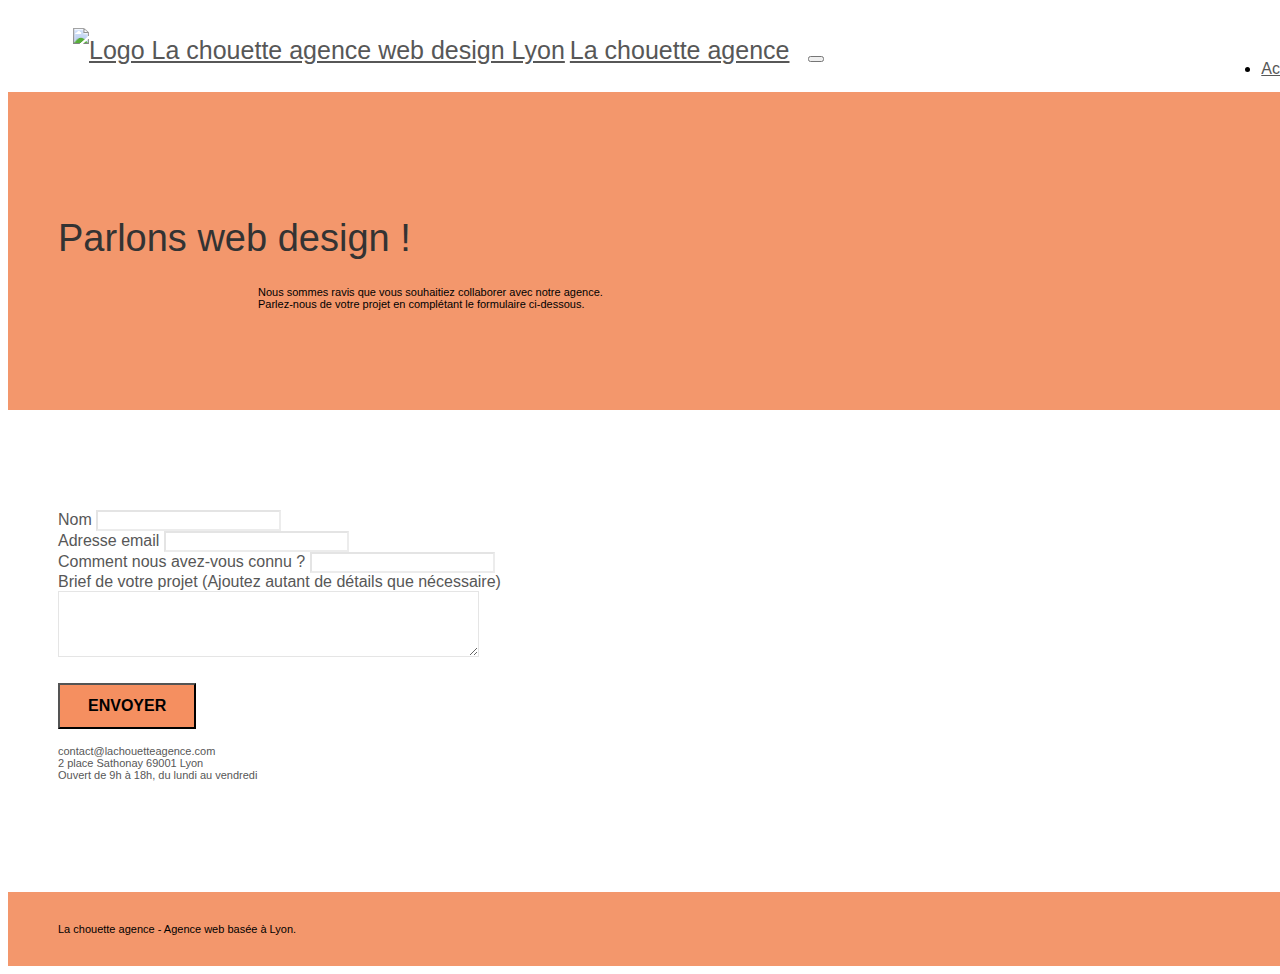
==== contact.html @ 7db78db9 "test accessibilité" ====
<!doctype html>
<html lang="fr">
<head>
    <meta charset="utf-8">
    <meta name="description" content="contact de La chouette agence, Entreprises de web design basée à Lyon! Création de site Web dans le département du Rhone 69">
	<meta name="viewport" content="width=device-width, initial-scale=1.0, viewport-fit=cover">
	<meta name="robots" content="INDEX,FOLLOW">
	
	<link rel="shortcut icon" type="image/png" href="favicon.jpg">
	<link rel="stylesheet" type="text/css" href="./css/bootstrap.min.css">
	<link rel="stylesheet" type="text/css" href="./style.css">
	<link rel="stylesheet" type="text/css" href="./css/font-awesome.min.css">
	<link rel="stylesheet" type="text/css" href="./css/et-line.min.css">
	
    
	<script src="./js/jquery-2.1.0.min.js" defer></script>
	<script src="./js/bootstrap.min.js" defer></script>
	<script src="./js/blocs.min.js" defer></script>
	<script src="./js/jqBootstrapValidation.min.js" defer></script>
	<script src="./js/formHandler.min.js" defer></script>

    <title>Contact La chouette agence Web design Lyon - création de site internet dans le 69</title>

    
<!-- Analytics -->
 
<!-- Analytics END -->
    
</head>
<body>
<!-- Principal conteneur -->
<div class="page-container">
    
<!-- bloc-0 -->
<div class="bloc bgc-white l-bloc " id="bloc-0">
	<div class="container bloc-sm">

		<nav class="navbar row">
			<div class="navbar-header">
				<a class="navbar-brand border-accessibility" href="index.html" ><img src="img/la-chouette-agence.webp" alt="Logo La chouette agence web design Lyon" height="40" />La chouette agence</a>
				<button id="nav-toggle" type="button" class="navbar-toggle border-accessibility" aria-label="bouton menu" data-toggle="collapse" data-target=".navbar-1">
					<span class="icon-bar"></span><span class="icon-bar"></span><span class="icon-bar"></span>
				</button>
			</div>
			<div class="collapse navbar-collapse navbar-1 special-dropdown-nav">
				<ul class="site-navigation nav navbar-nav">
					<li>
						<a href="index.html">Accueil</a>
					</li>
					<li>
						<a href="contact.html">Contact</a>
					</li>
				</ul>
			</div>
		</nav>
	</div>
</div>
<!-- bloc-0 END -->

<!-- bloc-6 -->
<section class="bloc dots-bg bg-repeat bgc-atomic-tangerine d-bloc bloc-bg-texture texture-paper" id="bloc-6">
	<div class="container bloc-lg">
		<div class="row">
			<div class="col-sm-12">
				<h1 class="text-center hero-bloc-text">
					Parlons web design !
				</h1>
				<p class="text-center mg-lg tight-width-whitespace black">
					Nous sommes ravis que vous souhaitiez collaborer avec notre agence.<br>
					Parlez-nous de votre projet en complétant le formulaire ci-dessous.
				</p>
			</div>
		</div>
	</div>
</section>
<!-- bloc-6 END -->

<!-- bloc-7 -->
<section class="bloc bgc-white l-bloc" id="bloc-7">
	<div class="container bloc-lg">
		<div class="row">
			<div class="col-sm-6">
				<form id="form_1" novalidate success-msg="Your message has been sent." fail-msg="Sorry it seems that our mail server is not responding, Sorry for the inconvenience!">
					<div class="form-group">
						<label for="name">
							Nom
						</label>
						<input id="name" class="form-control" required />
					</div>
					<div class="form-group">
						<label for="email">
							Adresse email
						</label>
						<input id="email" class="form-control" type="email" required />
					</div>
					<div class="form-group">
						<label for="input_504">
							Comment nous avez-vous connu ?
						</label>
						<input class="form-control" type="email" required id="input_504" />
					</div>
					<div class="form-group">
						<label for="message">
							Brief de votre projet (Ajoutez autant de détails que nécessaire)<br>
						</label><textarea id="message" class="form-control" rows="4" cols="50" required></textarea>
					</div> 
					<button class="btn btn-lg btn-block cta-hero btn-atomic-tangerine border-accessibility" type="submit" aria-label="bouton envoyer">
						Envoyer
					</button>
				</form>
			</div>
			<div class="col-sm-6">
				<p>
					contact@lachouetteagence.com<br>2 place Sathonay 69001 Lyon<br>Ouvert de 9h à 18h, du lundi au vendredi<br>
				</p>
			</div>
		</div>
	</div>
</section>
<!-- bloc-7 END -->

<!-- ScrollToTop Button -->
<a class="bloc-button btn btn-d scrollToTop border-accessibility" onclick="scrollToTarget('1')"><span class="fa fa-chevron-up"></span></a>
<!-- ScrollToTop Button END-->


<!-- Footer - bloc-8 -->
<footer class="bloc bgc-atomic-tangerine d-bloc" id="bloc-8">
	<div class="container bloc-sm">
		<div class="row">
			<div class="col-sm-12">
				<p class="text-center">
					La chouette agence - Agence web basée à Lyon.<br>
				</p>
				<div class="row social">
					<div class="col-sm-3">
						<div class="text-center">
							<a class="social" href="#"><span class="fa fa-twitter icon-md"></span></a>
						</div>
					</div>
					<div class="col-sm-3">
						<div class="text-center">
							<a class="social" href="#"><span class="fa fa-facebook icon-md"></span></a>
						</div>
					</div>
					<div class="col-sm-3">
						<div class="text-center">
							<a class="social" href="#"><span class="fa fa-dribbble icon-md"></span></a>
						</div>
					</div>
					<div class="col-sm-3">
						<div class="text-center">
							<a class="social" href="#"><span class="fa fa-instagram icon-md"></span></a>
						</div>
					</div>
				</div>
			</div>
		</div>
	</div>
</footer>
<!-- Footer - bloc-8 END -->

</div>
<!-- Principal conteneur END -->
    

</body>
</html>
---- style.css ----
@font-face {
    font-family: 'kingthings_petrock_lightRg';
    src: url('./fonts/Kingthings_Petrock_light-webfont.eot');
    src: url('./fonts/Kingthings_Petrock_light-webfont.eot?#iefix') format('embedded-opentype'),
         url('./fonts/Kingthings_Petrock_light-webfont.woff2') format('woff2'),
         url('./fonts/Kingthings_Petrock_light-webfont.woff') format('woff'),
         url('./fonts/Kingthings_Petrock_light-webfont.ttf') format('truetype'),
         url('./fonts/Kingthings_Petrock_light-webfont.svg#kingthings_petrock_lightRg') format('svg');
    font-weight: normal;
    font-style: normal;

}

body {
    /* margin: 0;
    padding: 0;
    background: #FFF;
    overflow-x: hidden; */
    -webkit-font-smoothing: antialiased;
    -moz-osx-font-smoothing: grayscale;
    font-display: swap;
    font-size:16px!important;
}

a,
button {
    transition: all .3s ease-in-out;
    /* outline: none!important;   */
}

.navbar-toggle:focus{
    outline:thin dotted !important;
}


.intro{
    
    font-size:1.375em;
    line-height:1.4em;
    margin-left:auto;
    margin-right:auto;
    max-width:600px;
}

blockquote{
    font-size:1em !important;
}
blockquote footer{
    font-size:0.938em;
    color:black;
}
/* blockquote footer:before{
    content:"";
}*/

.citation p{ 
    font-size: 1.25em;
    font-style: italic;
}

#bloc-3-what-i-do a{
    font-size: 0.688em;
}

footer p{
    color:black!important;
}


/* a:hover {
    text-decoration: none;
    cursor: pointer;
} */

/* #page-loading-blocs-notifaction {
    position: fixed;
    top: 0;
    bottom: 0;
    width: 100%;
    z-index: 100000;
    background: #FFFFFF url("img/pageload-spinner.gif") no-repeat center center;
} */

.bloc {
    width: 100%;
    clear: both;
    background: 50% 50% no-repeat;
    padding: 0 50px;
    -webkit-background-size: cover;
    -moz-background-size: cover;
    -o-background-size: cover;
    background-size: cover;
    position: relative;
}

.bloc .container {
    padding-left: 0;
    padding-right: 0;
}

.bloc-lg {
    padding: 100px 50px;
}

.bloc-md {
    padding: 50px;
}

.bloc-sm {
    padding: 20px 50px;
}

.bg-center,
.bg-l-edge,
.bg-r-edge,
.bg-t-edge,
.bg-b-edge,
.bg-tl-edge,
.bg-bl-edge,
.bg-tr-edge,
.bg-br-edge,
.bg-repeat {
    -webkit-background-size: auto!important;
    -moz-background-size: auto!important;
    -o-background-size: auto!important;
    background-size: auto!important;
}

.bg-repeat {
    background: repeat;
}

.bg-t-edge {
    background: top no-repeat;
}

/* .bloc-bg-texture::before {
    content: "";
    background-size: 2px 2px;
    position: absolute;
    top: 0;
    bottom: 0;
    left: 0;
    right: 0;
}

.texture-paper::before {
    background: url("img/texture-paper.webp");
    background-size: 280px 280px;
} */

.b-parallax {
    background-attachment: fixed;
}

/* .d-bloc {
    color: rgba(255, 255, 255, .7);
}

.d-bloc button:hover {
    color: rgba(255, 255, 255, .9);
}  */

/* .d-bloc .icon-round,
.d-bloc .icon-square,
.d-bloc .icon-rounded,
.d-bloc .icon-semi-rounded-a,
.d-bloc .icon-semi-rounded-b {
    border-color: rgba(255, 255, 255, .9);
} */

/* .d-bloc .divider-h span {
    border-color: rgba(255, 255, 255, .2);
} */

/* .d-bloc .a-btn,
.d-bloc .navbar a,
.d-bloc .navbar-brand,
.d-bloc a .icon-sm, */
.d-bloc a .icon-md
/* .d-bloc a .icon-lg,
.d-bloc a .icon-xl,
.d-bloc h1 a,
.d-bloc h2 a,
.d-bloc h3 a,
.d-bloc h4 a,
.d-bloc h5 a,
.d-bloc h6 a,
.d-bloc p a */{ 
    /* color: rgba(255, 255, 255, .6); */
    color:black;
}

/* .d-bloc .a-btn:hover,
.d-bloc .navbar a:hover,
.d-bloc .navbar-brand:hover,
.d-bloc a:hover .icon-sm,*/
.d-bloc a:hover .icon-md
/*.d-bloc a:hover .icon-lg,
.d-bloc a:hover .icon-xl,
.d-bloc h1 a:hover,
.d-bloc h2 a:hover,
.d-bloc h3 a:hover,
.d-bloc h4 a:hover,
.d-bloc h5 a:hover,
.d-bloc h6 a:hover,
.d-bloc p a:hover */{
    color: rgba(255, 255, 255, 1);
}  

/* .d-bloc .navbar-toggle .icon-bar {
    background: rgba(255, 255, 255, 1);
} */

/* .d-bloc .btn-wire,
.d-bloc .btn-wire:hover {
    color: rgba(255, 255, 255, 1);
    border-color: rgba(255, 255, 255, 1);
} */

/* .d-bloc .panel {
    color: rgba(0, 0, 0, .5);
}

.d-bloc .panel button:hover {
    color: rgba(0, 0, 0, .7);
}

.d-bloc .panel icon {
    border-color: rgba(0, 0, 0, .7);
}

.d-bloc .panel .divider-h span {
    border-color: rgba(0, 0, 0, .1);
}

.d-bloc .panel .a-btn {
    color: rgba(0, 0, 0, .6);
}

.d-bloc .panel .a-btn:hover {
    color: rgba(0, 0, 0, 1);
}

.d-bloc .panel .btn-wire,
.d-bloc .panel .btn-wire:hover {
    color: rgba(0, 0, 0, .7);
    border-color: rgba(0, 0, 0, .3);
} */

/* .d-bloc .panel,
.l-bloc {
    color: rgba(0, 0, 0, .5);
} */

/*.d-bloc .panel button:hover,*/
.l-bloc button:hover {
    color: rgba(0, 0, 0, .7);
}

/* .l-bloc .icon-round,
.l-bloc .icon-square,
.l-bloc .icon-rounded,
.l-bloc .icon-semi-rounded-a,
.l-bloc .icon-semi-rounded-b {
    border-color: rgba(0, 0, 0, .7);
}

.d-bloc .panel .divider-h span,
.l-bloc .divider-h span {
    border-color: rgba(0, 0, 0, .1);
} */

/* .d-bloc .panel .a-btn,
.l-bloc .a-btn, 
.l-bloc .navbar a,
.l-bloc .navbar-brand,
.l-bloc a .icon-sm,
.l-bloc a .icon-md,
.l-bloc a .icon-lg,
.l-bloc a .icon-xl,
.l-bloc h1 a,
.l-bloc h2 a,
.l-bloc h3 a,
/* .l-bloc h4 a,
.l-bloc h5 a,
.l-bloc h6 a, 
.l-bloc p a {
    color: rgba(0, 0, 0, .6);
} */

/* .d-bloc .panel .a-btn:hover,
.l-bloc .a-btn:hover,
.l-bloc .navbar a:hover,
.l-bloc .navbar-brand:hover,
.l-bloc a:hover .icon-sm,
.l-bloc a:hover .icon-md,
.l-bloc a:hover .icon-lg,
.l-bloc a:hover .icon-xl,
.l-bloc h1 a:hover,
.l-bloc h2 a:hover,
.l-bloc h3 a:hover,
.l-bloc h4 a:hover,
.l-bloc h5 a:hover,
.l-bloc h6 a:hover,
.l-bloc p a:hover {
    color: rgba(0, 0, 0, 1);
} */

.l-bloc .navbar-toggle .icon-bar {
    color: rgba(0, 0, 0, .6);
}

/* .d-bloc .panel .btn-wire,
.d-bloc .panel .btn-wire:hover,
.l-bloc .btn-wire,
.l-bloc .btn-wire:hover {
    color: rgba(0, 0, 0, .7);
    border-color: rgba(0, 0, 0, .3);
} */

.voffset {
    margin-top: 30px;
}

.voffset-lg {
    margin-top: 80px;
}

/* .row-no-gutters {
    margin-right: 0;
    margin-left: 0;
}

.row.row-no-gutters > [class^="col-"],
.row.row-no-gutters > [class*=" col-"] {
    padding-right: 0;
    padding-left: 0;
} */

#bloc-1-hero h1 {
    font-size: 2em;
}

.navbar {
    margin-bottom: 0;
    z-index: 1;
}

.navbar-brand {
    font-family:'kingthings_petrock_lightRg', Arial, Helvetica, sans-serif;
    height: auto;
    padding: 3px 15px;
    font-size: 1.563em;
    font-weight: normal;
    font-weight: lighter;
    line-height: 44px;
}

.navbar-brand img {
    max-height: 200px;
    margin: 0 5px 0 0;
    display: inline;
}

/* .navbar-brand img[src$=svg] {
    min-width: 100px;
} */

/* .nav-center .navbar-brand img {
    margin: 0;
} */

.navbar .nav {
    padding-top: 2px;
    margin-right: -16px;
    float: right;
    z-index: 1;
}

.nav > li {
    float: left;
    margin-top: 4px;
    font-size: 1em;
}

/* .navbar-nav .open .dropdown-menu > li > a {
    text-align: inherit;
} */

.nav > li a:hover,
.nav > li a:focus {
    background: transparent;     
}

.navbar-toggle {
    margin: 10px 10px 0 0;
    /* border: 0px; */
}

/* .navbar-toggle:hover {
    background: transparent!important;
} */

.navbar-toggle .icon-bar {
    background-color: rgba(0, 0, 0, .5);
    width: 26px;
} 

 /* .nav-invert .navbar .nav {
    float: left;
} 

.nav-invert .navbar-header,
.nav-invert .navbar-brand {
    float: right;
    position: relative;
    z-index: 2;
} */

@media (min-width: 768px) {
    .site-navigation {
        position: absolute;
        top: 50%;
        right: 20px;
        transform: translate(0, -50%);
        -webkit-transform: translateY(-50%);
    }
    /* .nav > li .dropdown-menu a,
    .nav > li .dropdown-menu a:hover {
        color: #484848;
    } */
    /* .nav-invert .site-navigation {
        left: 0;
        right: 0;
    } */
    /* .nav-center {
        text-align: center;
    } */
    /* .nav-center .navbar-header {
        width: 100%;
    } */
    /* .nav-center .navbar-header,
    .nav-center .navbar-brand,
    .nav-center .nav > li {
        float: none;
        display: inline-block;
    } */
    /* .nav-center .site-navigation {
        position: relative;
        width: 100%;
        right: 0;
        margin-right: 0px;
        margin-top: 20px;
    }
    .nav-center.mini-nav .navbar-toggle {
        float: none;
        margin: 10px auto 0;
    }  */
}

/* .nav > li > .dropdown a {
    background: none!important;
    display: block;
    padding: 14px 15px;
} */

/* nav .caret {
    margin: 0 5px;
} */

/* .dropdown-menu .dropdown-menu {
    top: -8px;
    left: 100%;
}

.dropdown-menu .dropmenu-flow-right {
    top: 100%;
    left: 0;
    margin-left: -1px;
    border-top-left-radius: 0;
    border-top-right-radius: 0;
}

.dropdown-menu .dropdown span {
    border: 4px solid black;
    border-top-color: transparent;
    border-right-color: transparent;
    border-bottom-color: transparent;
    margin: 6px -5px 0 0!important;
    float: right;
} */

.mg-md {
    margin-top: 10px;
    margin-bottom: 20px;
}

/* .mg-lg {
    margin-top: 10px;
    margin-bottom: 40px;
} */

.btn {
    margin: 0 5px 5px 0;
}

/* .btn.pull-right {
    margin: 0 0 5px 5px;
} */

/* .btn-d,
.btn-d:hover,
.btn-d:focus {
    color: #FFF;
    background: rgba(0, 0, 0, .3);
} */

/* button {
    outline: none!important;
} */

.btn-rd {
    border-radius: 40px;
}

.btn-clean {
    border: 1px solid rgba(0, 0, 0, .08);
    border-bottom-color: rgba(0, 0, 0, .1);
    text-shadow: 0 1px 0 rgba(0, 0, 1, .1);
    box-shadow: 0 1px 3px rgba(0, 0, 1, .25), inset 0 1px 0 0 rgba(255, 255, 255, .15);
}

.icon-md {
    font-size: 1.875em!important;
}

.icon-lg {
    font-size: 3.75em!important;
}

.sm-shadow {
    text-shadow: 0 1px 2px rgba(0, 0, 0, .3);
}

/* .panel-sq,
.panel-sq .panel-heading,
.panel-sq .panel-footer {
    border-radius: 0;
}

.panel-rd {
    border-radius: 30px;
}

.panel-rd .panel-heading {
    border-radius: 29px 29px 0 0;
}

.panel-rd .panel-footer {
    border-radius: 0 0 29px 29px;
} */

.form-control {
    border-color: rgba(0, 0, 0, .1);
    box-shadow: none;
}

.scrollToTop {
    width: 40px;
    height: 40px;
    position: fixed;
    bottom: 20px;
    right: 20px;
    opacity: 1;
    z-index: 500;
    transition: all .3s ease-in-out;
}

.scrollToTop span {
    margin-top: 6px;
}

/* .showScrollTop {
    font-size: 14px;
    opacity: 1;
} */

a[data-lightbox] {
    position: relative;
    display: block;
    text-align: center;
}

a[data-lightbox]:hover::before {
    content: "+";
    font-family: "HelveticaNeue-Light", "Helvetica Neue Light", "Helvetica Neue", Helvetica, Arial;
    font-size: 2em;
    width: 50px;
    height: 50px;
    margin-left: -25px;
    border-radius: 50%;
    background: rgba(0, 0, 0, .6);
    color: #FFF;
    font-weight: 100;
    z-index: 1;
    position: absolute;
    top: 50%;
    transform: translateY(-50%);
    -webkit-transform: translateY(-50%);
}

a[data-lightbox]:hover img {
    opacity: 0.6;
    -webkit-animation-fill-mode: none;
    animation-fill-mode: none;
}

/* #lightbox-modal {
    display: flex;
    align-items: center;
}

#lightbox-modal .modal-dialog {
    width: 90%;
    max-width: 900px;
    margin: 0 auto 0;
}

#lightbox-modal .modal-dialog img {
    max-height: 90vh;
    margin: 0 auto;
} */

.lightbox-caption {
    /* padding: 20px;
    color: #FFF;
    background: rgba(0, 0, 0, .5); */
    position: absolute;
    left: 15px;
    right: 15px;
    bottom: 5px;
}

.close-lightbox {
    color: #FFF;
    font-size: 1.875em;
    position: absolute;
    top: 20px;
    right: 20px;
    z-index: 20;
    background: rgba(0, 0, 0);
    border: none;
    line-height: 30px;
    padding: 0 9px 5px;
    opacity: 1;
}

/* .close-lightbox:hover,
.next-lightbox:hover,
.prev-lightbox:hover {
    opacity: 1.0;
    color: #FFF;
} */

.next-lightbox,
.prev-lightbox {
    font-size: 1.25em;
    color: #FFF !important;
    background: rgba(0, 0, 0);
    transition: all .2s ease-in-out;
    position: absolute;
    top: 45%;
    z-index: 1;
    opacity: 1;
}

.next-lightbox {
    padding: 6px 8px 1px 13px;
    right: 25px;
}

.prev-lightbox {
    padding: 6px 13px 1px 10px;
    left: 25px;
}

.snapshot-lb .modal-body {
    padding-bottom: 45px;
}

.snapshot-lb .lightbox-caption {
    padding: 0;
    color: rgba(0, 0, 0, .5);
    background: none;
}

h1,
h2,
h3,
h4,
h5,
h6,
p,
label,
.btn,
a {
    font-family: "helvetica";
    font-weight: 400;
    color: #575757!important;
}

.container {
    max-width: 1000px;
}

.hero-bloc-text {
    font-size: 2.375em;
}

/* .hero-bloc-text-sub {
    font-size: 36px;
} */

/* .statement-bloc-text {
    line-height: 26px;
    font-style: italic;
    font-size: 20px;
    text-align: center;
    font-weight: lighter;
    max-width: 520px;
    margin: auto auto auto auto;
} */

p {
    font-size: 0.688em;
}

.tight-width-whitespace {
    max-width: 600px;
    margin: auto auto auto auto;
}

/* .h1 {
    font-size: 20px;
    font-family: "Open Sans";
} */

.cta-hero {
    margin-top: 22px;
    text-transform: uppercase;
    padding: 12px 28px 12px 28px;
    font-size: 1em;
    font-weight: bold;
}

.social {
    max-width: 400px;
    margin: auto auto auto auto;
} 

/* h2 {
    font-size: 1.375em;
    line-height: 1.4em;
    
} */


h2 {
    font-size: 0.938em;
    text-transform: uppercase;
    font-weight: 700;
    color: #333333!important;
}

h3 {
    font-size: 0.938em;
    text-transform: uppercase;
    font-weight: 700;
    color: #333333!important;
}

.med-width-whitespace {
    max-width: 800px;
    margin: auto auto auto auto;
    box-shadow: 0px 0px 0px #000000;
}

h1 {
    color: #333333!important;
}
/* 
h4 {
    color: #333333!important;
} */

.icons {
    margin-bottom: 14px;
    margin-top: 24px;
}

.white {
    color: #FFFFFF!important;
}

.portfolio-thumb {
    margin-bottom: 24px;
}

.portfolio-row {
    margin-bottom: 44px;
    margin-top: 50px;
}

/* .avatar {
    box-shadow: 0px 4px 9px rgba(0, 0, 0, 0.3);
} */

.black-background {
    background-color: rgba(165, 147, 99, 0.7);
    padding: 40px 40px 40px 40px;
}

.bold-link {
    font-weight: 900;
    text-decoration: underline!important;
}

/* .bgc-white {
    background-color: #FFFFFF;
} */

/* .bgc-dark-slate-blue {
    background-color: #364577;
} */

.bgc-atomic-tangerine {
    background-color: #F3976C;
}

.tc-white {
    color: white!important;
}

.btn-atomic-tangerine {
    background: rgb(245, 143, 96) ;
    color: rgb(0, 0, 0)!important;
}

.btn-atomic-tangerine:hover {
    background: #c27956!important;
    /*color: #FFFFFF!important;*/
}
.btn-atomic-tangerine:focus{
    border: 1px solid black;
    border-radius: 40px;
}

/* .ltc-white {
    color: #FFFFFF!important;
}

.ltc-white:hover {
    color: #cccccc!important;
} */
.black{
    color:black!important;
}

/* .ltc-atomic-tangerine {
    color: #F3976C!important;
}

.ltc-atomic-tangerine:hover {
    color: #c27956!important;
} */

.icon-dark-slate-blue {
    color: #364577!important;
    border-color: #364577!important;
}

.bg-dots-bg {
    background-image: url("img/dots-bg.webp");
}

.bg-lines-h2-bg {
    background-image: url("img/lines-h2-bg.webp");
}

.bg-banniere {
    background-image: url("img/la-chouette-agence-banniere.webp");
}

.bg-presentation {
    background-image: url("img/image-de-presentation.webp");
}

@media (max-width: 1024px) {
    .bloc {
        padding-left: 20px;
        padding-right: 20px;
    }
    /* .bloc.full-width-bloc,
    .bloc-tile-2.full-width-bloc .container,
    .bloc-tile-3.full-width-bloc .container,
    .bloc-tile-4.full-width-bloc .container {
        padding-left: 0;
        padding-right: 0;
    } */
}

/* @media (max-width: 992px) and (min-width: 768px) {
    .navbar .nav {
        max-width: 80%
    }
    .nav-center.navbar .nav {
        max-width: 100%
    }
} */

@media only screen and (min-device-width: 768px) and (max-device-width: 1024px) and (orientation: landscape) {
    .b-parallax {
        background-attachment: scroll;
    }
}

@media only screen and (min-device-width: 1024px) and (max-device-width: 1366px) and (-webkit-min-device-pixel-ratio: 1.5) {
    .b-parallax {
        background-attachment: scroll;
    }
}

@media (max-width: 991px) {
    .container {
        width: 100%;
    }
    .b-parallax {
        background-attachment: scroll;
    }
    .page-container,
    #hero-bloc {
        overflow-x: hidden;
        position: relative;
    }
    .bloc {
        padding-left: constant(safe-area-inset-left);
        padding-right: constant(safe-area-inset-right);
    }
    /* .bloc-group,
    .bloc-group .bloc {
        display: block;
        width: 100%;
    }
    .bloc-fill-screen .fill-bloc-top-edge,
    .bloc-fill-screen .fill-bloc-bottom-edge {
        padding: 0 20px;
        padding-left: constant(safe-area-inset-left);
        padding-right: constant(safe-area-inset-right);
    } */
}

@media (max-width: 767px) {
    .page-container {
        overflow-x: hidden;
        position: relative;
    }
    h1,
    h2,
    h3,
    h4,
    h5,
    h6,
    p,
    #disqus_thread {
        padding-left: 10px!important;
        padding-right: 10px!important;
    }
    .b-parallax {
        background-attachment: scroll;
    }
    .navbar .nav {
        padding-top: 0;
        border-top: 1px solid rgba(0, 0, 0, .2);
        float: none!important;
    }
    .navbar.row {
        margin-left: 0;
        margin-right: 0;
    }
    .site-navigation {
        position: inherit;
        transform: none;
        -webkit-transform: none;
        -ms-transform: none;
    }
    .nav > li {
        margin-top: 0;
        border-bottom: 1px solid rgba(0, 0, 0, .1);
        background: rgba(0, 0, 0, .05);
        text-align: left;
        padding-left: 15px;
        width: 100%;
    }
    .nav > li:hover {
        background: rgba(0, 0, 0, .08);
    }
    /* .dropdown .dropdown a .caret {
        float: none;
        margin: 5px 0 0 10px!important;
        border: 4px solid black;
        border-bottom-color: transparent;
        border-right-color: transparent;
        border-left-color: transparent;
    } */
    /* #hero-bloc .navbar .nav {
        background: rgba(0, 0, 0, .8);
    }
    #hero-bloc .navbar .nav a {
        color: rgba(255, 255, 255, .6);
    } */
    /* .hero {
        padding: 50px 0;
    }
    .hero-nav {
        left: -1px;
        right: -1px;
    } */
    .navbar-collapse {
        padding: 0;
        overflow-x: hidden;
        -webkit-box-shadow: none;
        box-shadow: none;
    }
    .navbar-brand img {
        max-height: 40px;
        width: auto;
    }
    /* .nav-invert .navbar-header {
        float: none;
        width: 100%;
    }
    .nav-invert .navbar-toggle {
        float: left;
        margin-left: 10px;
    }*/
    .bloc { 
        padding-left: 0;
        padding-right: 0;
    }
    /* .bloc-xxl,
    .bloc-xl, */
    .bloc-lg {
        padding: 40px 0;
    }
    .bloc-sm,
    .bloc-md {
        padding-left: 0;
        padding-right: 0;
    }
    /* .bloc-tile-2 .container,
    .bloc-tile-3 .container,
    .bloc-tile-4 .container,
    .bloc-fill-screen .fill-bloc-top-edge,
    .bloc-fill-screen .fill-bloc-bottom-edge {
        padding-left: 0;
        padding-right: 0;
    }*/
    /* .a-block { 
        padding: 0 10px;
    } */
    /* .btn-dwn {
        display: none;
    } */
    .voffset {
        margin-top: 5px;
    }
    /* .voffset-md {
        margin-top: 20px;
    } */
    .voffset-lg {
        margin-top: 30px;
    }
    form {
        padding: 5px;
    }
    /* .close-lightbox {
        display: inline-block;
    } */
    /* .blocsapp-device-iphone5 {
        background-size: 216px 425px;
        padding-top: 60px;
        width: 216px;
        height: 425px;
    }
    .blocsapp-device-iphone5 img {
        width: 180px;
        height: 320px;
    } */
} 
 
/* @media (max-width: 400px) {
    .bloc {
        padding-left: 0;
        padding-right: 0;
    }
} */

/* @media (max-width: 767px) {
    .bloc-mob-center-text {
        text-align: center;
    }
} */
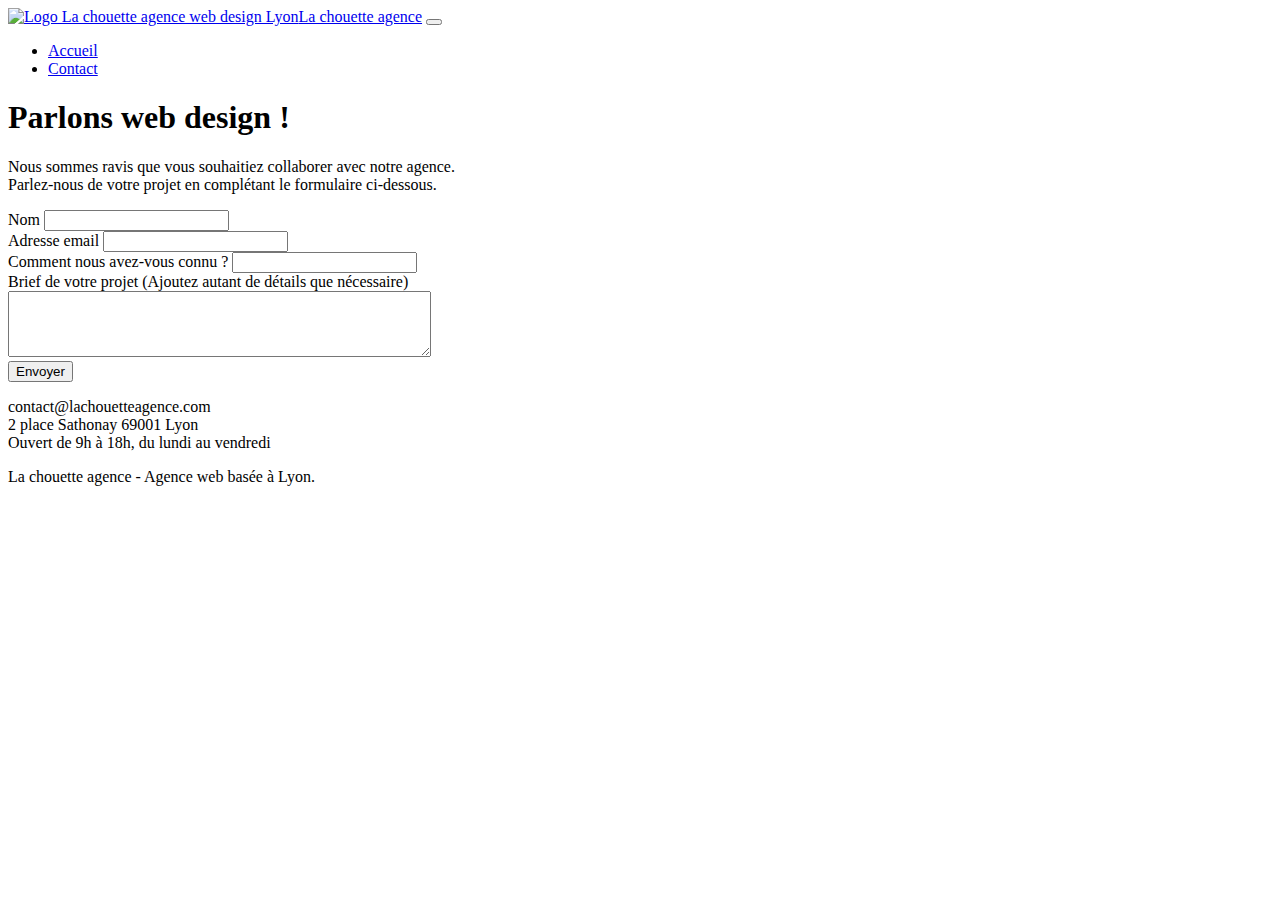
==== commit 1a63bfd8: "V 1.1" ====
--- a/contact.html
+++ b/contact.html
@@ -6,9 +6,9 @@
 	<meta name="viewport" content="width=device-width, initial-scale=1.0, viewport-fit=cover">
 	<meta name="robots" content="INDEX,FOLLOW">
 	
-	<link rel="shortcut icon" type="image/png" href="favicon.jpg">
+	<link rel="shortcut icon" type="image/png" href="favicon.png">
 	<link rel="stylesheet" type="text/css" href="./css/bootstrap.min.css">
-	<link rel="stylesheet" type="text/css" href="./style.css">
+	<link rel="stylesheet" type="text/css" href="./style.min.css">
 	<link rel="stylesheet" type="text/css" href="./css/font-awesome.min.css">
 	<link rel="stylesheet" type="text/css" href="./css/et-line.min.css">
 	
@@ -120,7 +120,7 @@
 <!-- bloc-7 END -->
 
 <!-- ScrollToTop Button -->
-<a class="bloc-button btn btn-d scrollToTop border-accessibility" onclick="scrollToTarget('1')"><span class="fa fa-chevron-up"></span></a>
+<a class="bloc-button btn btn-d scrollToTop" onclick="scrollToTarget('1')"><span class="fa fa-chevron-up"></span></a>
 <!-- ScrollToTop Button END-->
 
 
